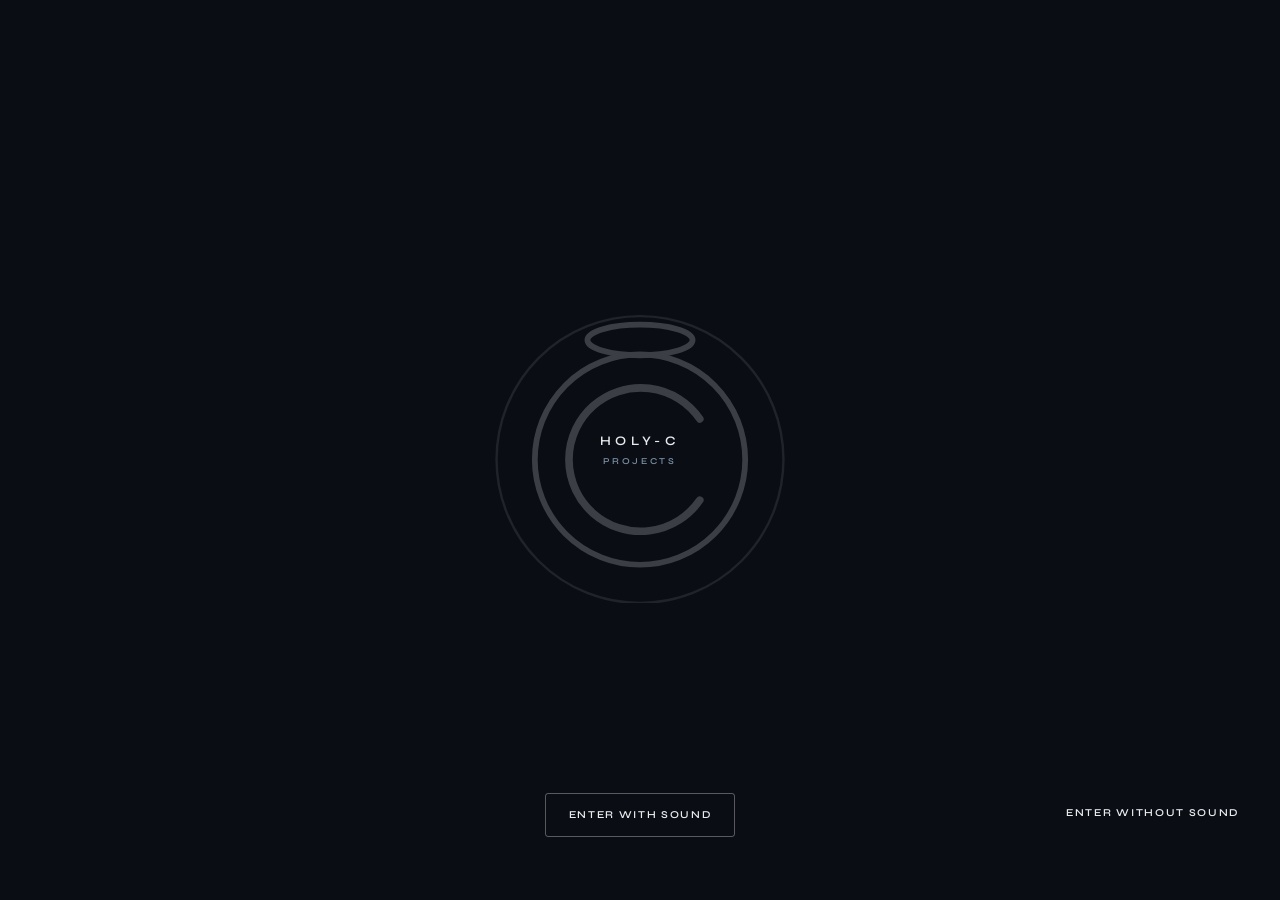
==== index.html @ 6b186187 "Data-driven map, project-name markers, Syne font, clearer zones - All content moves to data/projects" ====
<!DOCTYPE html>
<html lang="en">
<head>
  <meta charset="utf-8">
  <meta name="viewport" content="width=device-width, initial-scale=1, viewport-fit=cover">
  <title>Holy-C — Free software and fan games</title>
  <meta name="description" content="Holy-C is the home of GigaChud's projects: free desktop and mobile applications and Dofus Retro fan games, all open on GitHub. No accounts, no telemetry.">
  <meta name="theme-color" content="#10131d">
  <meta property="og:title" content="Holy-C — Free software and fan games">
  <meta property="og:description" content="Free applications and Dofus Retro fan games, presented as an explorable map. Everything is on GitHub.">
  <meta property="og:type" content="website">
  <meta property="og:url" content="https://holy-c.men/">
  <meta property="og:image" content="https://holy-c.men/assets/og.png">
  <meta name="twitter:card" content="summary_large_image">
  <link rel="icon" href="favicon.svg" type="image/svg+xml">
  <link rel="preload" href="data/projects.json" as="fetch" crossorigin>
  <link rel="preconnect" href="https://fonts.googleapis.com">
  <link rel="preconnect" href="https://fonts.gstatic.com" crossorigin>
  <link href="https://fonts.googleapis.com/css2?family=Syne:wght@400;500;600;700;800&family=Inter:wght@400;500&display=swap" rel="stylesheet">
  <link rel="stylesheet" href="css/style.css">
</head>
<body>

<svg width="0" height="0" style="position:absolute" aria-hidden="true">
  <symbol id="mark" viewBox="0 0 64 64">
    <circle cx="32" cy="34" r="22" fill="none" stroke="currentColor" stroke-width="1.2"/>
    <path d="M44.5 25.5A15 15 0 1 0 44.5 42.5" fill="none" stroke="currentColor" stroke-width="1.6" stroke-linecap="round"/>
    <ellipse cx="32" cy="9" rx="11" ry="3.2" fill="none" stroke="currentColor" stroke-width="1.2"/>
    <circle cx="32" cy="34" r="30" fill="none" stroke="currentColor" stroke-width=".5" opacity=".45"/>
  </symbol>
  <symbol id="i-arrow" viewBox="0 0 16 16"><path d="M3 8h9M8.5 4.5 12 8l-3.5 3.5" fill="none" stroke="currentColor" stroke-width="1.3" stroke-linecap="round" stroke-linejoin="round"/></symbol>
  <symbol id="i-ext" viewBox="0 0 16 16"><path d="M5 3h8v8M13 3 3 13" fill="none" stroke="currentColor" stroke-width="1.3" stroke-linecap="round" stroke-linejoin="round"/></symbol>
  <symbol id="i-close" viewBox="0 0 16 16"><path d="M3 3l10 10M13 3 3 13" fill="none" stroke="currentColor" stroke-width="1.3" stroke-linecap="round"/></symbol>
  <symbol id="i-grid" viewBox="0 0 16 16"><g fill="none" stroke="currentColor" stroke-width="1.3"><rect x="2" y="2" width="5" height="5" rx="1"/><rect x="9" y="2" width="5" height="5" rx="1"/><rect x="2" y="9" width="5" height="5" rx="1"/><rect x="9" y="9" width="5" height="5" rx="1"/></g></symbol>
  <symbol id="i-github" viewBox="0 0 16 16"><path fill="currentColor" d="M8 .2a8 8 0 0 0-2.5 15.6c.4 0 .5-.2.5-.4v-1.5c-2.2.5-2.7-1-2.7-1-.4-.9-.9-1.2-.9-1.2-.7-.5.1-.5.1-.5.8.1 1.2.8 1.2.8.7 1.3 1.9.9 2.3.7.1-.5.3-.9.5-1.1-1.8-.2-3.6-.9-3.6-4 0-.9.3-1.6.8-2.1-.1-.2-.4-1 .1-2.1 0 0 .7-.2 2.2.8a7.6 7.6 0 0 1 4 0c1.5-1 2.2-.8 2.2-.8.4 1.1.2 1.9.1 2.1.5.6.8 1.3.8 2.1 0 3.1-1.9 3.7-3.7 3.9.3.3.6.8.6 1.5v2.2c0 .2.1.5.6.4A8 8 0 0 0 8 .2z"/></symbol>
</svg>

<!-- ===== INTRO ===== -->
<div class="intro" id="intro">
  <div class="intro__mark">
    <svg class="intro__logo" aria-hidden="true"><use href="#mark"/></svg>
    <div class="intro__name"><span>HOLY-C</span><small>PROJECTS</small></div>
  </div>
  <div class="intro__actions">
    <button class="btn btn--outline" id="enterSound" type="button"><span class="btn__text"><span>Enter with sound</span><span>Enter with sound</span></span></button>
    <button class="textlink textlink--small" id="enterMute" type="button">Enter without sound</button>
  </div>
</div>

<!-- ===== WEBGL BACKGROUND ===== -->
<canvas id="gl" class="gl" aria-hidden="true"></canvas>

<!-- ===== NAV ===== -->
<header class="nav" id="nav">
  <a class="nav__brand" href="#" data-nav="map" aria-label="Holy-C, back to the map">
    <svg class="nav__logo" aria-hidden="true"><use href="#mark"/></svg>
    <span class="nav__word">HOLY<em>-C</em></span>
  </a>
  <nav class="nav__links" aria-label="Main">
    <a href="#" data-nav="map" class="is-active">Projects</a>
    <a href="#" data-nav="about">About</a>
    <a href="#" data-nav="contact">Contact</a>
  </nav>
  <button class="nav__sound" id="soundToggle" type="button" aria-pressed="false" aria-label="Toggle sound">
    <span class="nav__soundlabel">Sound</span>
    <span class="nav__soundstate"><b>off</b><i>on</i></span>
    <span class="nav__bars" aria-hidden="true"><i></i><i></i><i></i><i></i></span>
  </button>
  <button class="nav__burger" id="burger" type="button" aria-label="Menu"><span></span><span></span></button>
</header>

<!-- ===== MAP ===== -->
<main class="stage" id="stage" aria-label="Project map">
  <div class="world" id="world">
    <svg class="world__lines" id="lines" aria-hidden="true"></svg>
    <div id="regions"></div>
    <div id="markers"></div>
  </div>

  <div class="hero" id="hero">
    <p class="hero__kicker"><span>Holy-C</span><span class="hero__sep"></span><span class="hero__long" id="heroLong">Projects, open on GitHub</span><span class="hero__short" id="heroShort">Projects</span></p>
    <h1 class="hero__title">
      <span class="line"><span>Never wrote a line of code</span></span>
      <span class="line"><span>in my life, and never will.</span></span>
      <span class="line"><span><em>Divine vibetellect.</em></span></span>
    </h1>
  </div>

  <div class="beacons" id="beacons"></div>

  <button class="explore" id="exploreBtn" type="button">
    <span class="explore__icon"><svg aria-hidden="true"><use href="#i-grid"/></svg></span>
    <span class="explore__text"><small>Index</small><span>Explore the work</span></span>
    <span class="explore__count" id="exploreCount"></span>
  </button>

  <p class="hint" id="hint"><span class="hint--desktop">Drag or scroll to navigate.<br>Click a project to explore.</span><span class="hint--touch">Drag to navigate.<br>Tap a project to explore.</span></p>
</main>

<!-- ===== PROJECT PANEL ===== -->
<aside class="panel" id="panel" aria-hidden="true" role="dialog" aria-labelledby="panelTitle">
  <div class="panel__scroll">
    <header class="panel__head">
      <span class="tag" id="panelTag"></span>
      <button class="iconbtn" id="panelClose" type="button" aria-label="Close"><svg aria-hidden="true"><use href="#i-close"/></svg></button>
    </header>
    <div class="panel__ident">
      <img class="panel__logo" id="panelLogo" alt="" width="56" height="56">
      <div>
        <h2 class="panel__title" id="panelTitle"></h2>
        <p class="panel__meta" id="panelMeta"></p>
      </div>
    </div>
    <p class="panel__tagline" id="panelTagline"></p>
    <figure class="panel__shot" id="panelShot"></figure>
    <p class="panel__desc" id="panelDesc"></p>
    <ul class="facts" id="panelFacts"></ul>
    <div class="panel__actions" id="panelActions"></div>
    <footer class="panel__nav">
      <button class="textlink textlink--small" id="panelPrev" type="button">← Previous</button>
      <span class="panel__count" id="panelCount"></span>
      <button class="textlink textlink--small" id="panelNext" type="button">Next →</button>
    </footer>
  </div>
</aside>

<!-- ===== INDEX SHEET ===== -->
<section class="sheet" id="sheetIndex" aria-hidden="true">
  <div class="sheet__inner">
    <header class="sheet__head">
      <p class="sheet__kicker">Index — <span id="indexCount"></span> projects</p>
      <button class="iconbtn" data-close type="button" aria-label="Close"><svg aria-hidden="true"><use href="#i-close"/></svg></button>
    </header>
    <div class="index" id="indexList"></div>
  </div>
</section>

<!-- ===== ABOUT SHEET ===== -->
<section class="sheet" id="sheetAbout" aria-hidden="true">
  <div class="sheet__inner sheet__inner--narrow">
    <header class="sheet__head">
      <p class="sheet__kicker">About</p>
      <button class="iconbtn" data-close type="button" aria-label="Close"><svg aria-hidden="true"><use href="#i-close"/></svg></button>
    </header>
    <div class="about">
      <img class="about__avatar" src="assets/projects/avatar.jpg" alt="GigaChud's avatar" width="96" height="96">
      <h2 class="about__title">Holy-C is where GigaChud's projects live.</h2>
      <p id="aboutIntro"></p>
      <p>The common thread: tools that do one thing properly, explain what they are about to do, and never touch your files behind your back. The games are made for people who miss the old World of Twelve.</p>
      <blockquote>“Never wrote a line of code in my life and never will. Divine vibetellect.”<cite>— GigaChud, GitHub bio</cite></blockquote>
      <dl class="about__facts" id="aboutFacts"></dl>
      <p class="about__legal">Retro Defenders and Retro Survivors are non-commercial fan projects, not affiliated with or endorsed by Ankama. Dofus and Dofus Retro are trademarks of Ankama.</p>
    </div>
  </div>
</section>

<!-- ===== CONTACT SHEET ===== -->
<section class="sheet" id="sheetContact" aria-hidden="true">
  <div class="sheet__inner sheet__inner--narrow">
    <header class="sheet__head">
      <p class="sheet__kicker">Contact</p>
      <button class="iconbtn" data-close type="button" aria-label="Close"><svg aria-hidden="true"><use href="#i-close"/></svg></button>
    </header>
    <div class="contact">
      <h2 class="about__title">Found a bug, have an idea, want to translate?</h2>
      <p>The quickest way is an issue on the project's repository. For the games, the Discord is where players and testers hang out.</p>
      <ul class="contact__links" id="contactLinks">
        <li><a class="biglink" href="https://github.com/BigFatDeuce" target="_blank" rel="noopener"><span>GitHub</span><small>github.com/BigFatDeuce</small><svg aria-hidden="true"><use href="#i-ext"/></svg></a></li>
        <li><a class="biglink" href="https://discord.gg/N8f62M2eaK" target="_blank" rel="noopener"><span>Discord</span><small>Retro games community</small><svg aria-hidden="true"><use href="#i-ext"/></svg></a></li>
      </ul>
    </div>
  </div>
</section>

<!-- ===== MOBILE MENU ===== -->
<div class="menu" id="menu" aria-hidden="true">
  <a href="#" data-nav="map">Projects</a>
  <a href="#" data-nav="about">About</a>
  <a href="#" data-nav="contact">Contact</a>
  <a href="https://github.com/BigFatDeuce" target="_blank" rel="noopener">GitHub ↗</a>
</div>

<div class="grain" aria-hidden="true"></div>
<div class="vignette" aria-hidden="true"></div>

<script src="js/world.js"></script>
<script src="js/main.js"></script>
</body>
</html>
---- css/style.css ----
/* ====================================================================
   Holy-C — explorable map portfolio
   ==================================================================== */
:root {
  --bg: #10131d;
  --bg-deep: #0b0d15;
  --ink: #e9ecee;
  --ink-dim: #b4c1cd;
  --muted: #7890a2;
  --line: rgba(233, 236, 238, 0.14);
  --line-strong: rgba(233, 236, 238, 0.34);
  --accent: #9fc3e6;
  --display: "Syne", "Segoe UI", system-ui, sans-serif;
  --sans: "Inter", system-ui, -apple-system, "Segoe UI", sans-serif;
  --expo: cubic-bezier(0.16, 1, 0.3, 1);
  --gutter: clamp(16px, 3.2vw, 44px);
  --nav-h: 84px;
  --panel-w: min(520px, 100vw);
}

*, *::before, *::after { box-sizing: border-box; }
html, body { height: 100%; }
body {
  margin: 0;
  background: var(--bg);
  color: var(--ink);
  font-family: var(--sans);
  font-size: 15px;
  line-height: 1.55;
  -webkit-font-smoothing: antialiased;
  overflow: hidden;
  overscroll-behavior: none;
}
body.no-gl { background: radial-gradient(ellipse at 50% 45%, #1b3556 0%, #10131d 60%, #0b0d15 100%); }
a { color: inherit; }
button { font: inherit; color: inherit; background: none; border: 0; padding: 0; cursor: pointer; }
img { display: block; max-width: 100%; }
svg { display: block; }
[hidden] { display: none !important; }
::selection { background: rgba(233, 236, 238, 0.2); }

/* Small uppercase labels: all in the display face */
.tag, .textlink--small, .nav__links a, .nav__sound, .nav__word, .hero__kicker, .hint, .sheet__kicker,
.panel__meta, .facts li, .index__group h3, .index__item small, .index__item span, .btn,
.region small, .bridge-sign small, .beacon small, .explore small, .about__facts dt, .biglink small,
.about blockquote cite, .intro__name {
  font-family: var(--display);
  font-size: 10.5px;
  font-weight: 600;
  letter-spacing: 0.16em;
  text-transform: uppercase;
}

/* ---------- Canvas + overlays ---------- */
.gl { position: fixed; inset: 0; width: 100%; height: 100%; z-index: 0; }
.grain {
  position: fixed; inset: -50%; z-index: 60; pointer-events: none;
  background-image: var(--grain-img);
  background-size: 256px 256px;
  opacity: 0.11;
  mix-blend-mode: overlay;
  animation: grain 0.6s steps(3) infinite;
}
@keyframes grain {
  0% { transform: translate(0, 0); }
  33% { transform: translate(-6%, 4%); }
  66% { transform: translate(5%, -7%); }
  100% { transform: translate(-2%, 2%); }
}
.vignette {
  position: fixed; inset: 0; z-index: 59; pointer-events: none;
  background: radial-gradient(ellipse at center, transparent 45%, rgba(8, 10, 16, 0.55) 100%);
}

/* ---------- Intro ---------- */
.intro {
  position: fixed; inset: 0; z-index: 100;
  background: var(--bg-deep);
  display: grid; place-items: center;
  transition: opacity 1.2s ease, visibility 1.2s;
}
.intro.is-leaving { opacity: 0; visibility: hidden; }
.intro__mark { position: relative; display: grid; place-items: center; }
.intro__logo {
  width: clamp(220px, 34vmin, 360px); height: auto; aspect-ratio: 1;
  color: var(--ink); opacity: 0.22;
  animation: breathe 6s ease-in-out infinite;
}
@keyframes breathe { 0%, 100% { opacity: 0.16; transform: scale(0.98); } 50% { opacity: 0.3; transform: scale(1); } }
.intro__name { position: absolute; display: grid; place-items: center; gap: 4px; font-size: 13px; letter-spacing: 0.34em; }
.intro__name small { font-size: 9px; letter-spacing: 0.3em; color: var(--muted); }
.intro__actions {
  position: absolute; left: 0; right: 0; bottom: clamp(32px, 7vh, 72px);
  display: flex; flex-direction: column; align-items: center; gap: 18px;
  padding: 0 var(--gutter);
}
.intro__actions .textlink--small { position: absolute; right: var(--gutter); bottom: 12px; }
@media (max-width: 640px) { .intro__actions .textlink--small { position: static; } }

/* ---------- Buttons ---------- */
.btn {
  position: relative; display: inline-flex; align-items: center; gap: 12px;
  height: 44px; padding: 0 24px;
  color: var(--ink); white-space: nowrap; text-decoration: none;
  border-radius: 3px; isolation: isolate;
}
.btn--outline::before {
  content: ""; position: absolute; inset: 0; border-radius: 3px;
  border: 1px solid var(--line-strong);
  transition: border-color 0.4s ease;
}
.btn--outline::after {
  content: ""; position: absolute; inset: 0; border-radius: 3px; z-index: -1;
  background: var(--ink);
  clip-path: inset(0 100% 0 0);
  transition: clip-path 0.8s var(--expo);
}
.btn--outline:hover::after { clip-path: inset(0 0 0 0); }
.btn--outline:hover, .btn--outline:hover .btn__icon { color: var(--bg-deep); }
.btn__text { position: relative; display: inline-block; overflow: hidden; height: 1.2em; line-height: 1.2; }
.btn__text span { display: block; transition: transform 0.8s var(--expo), opacity 0.8s var(--expo); }
.btn__text span:last-child { position: absolute; left: 0; top: 0; transform: translateY(120%); opacity: 0; }
.btn:hover .btn__text span:first-child { transform: translateY(-120%); opacity: 0; }
.btn:hover .btn__text span:last-child { transform: translateY(0); opacity: 1; }
.btn svg { width: 12px; height: 12px; }
.btn__icon { width: 14px !important; height: 14px !important; color: var(--muted); margin-left: -4px; transition: color 0.3s; }

.textlink { position: relative; display: inline-block; padding-bottom: 5px; color: var(--ink); }
.textlink--small { padding-bottom: 4px; }
.textlink::after {
  content: ""; position: absolute; left: 0; bottom: 0; height: 1px; width: 100%;
  background: currentColor; transform: scaleX(0); transform-origin: right;
  transition: transform 0.6s var(--expo);
}
.textlink:hover::after { transform: scaleX(1); transform-origin: left; }

.iconbtn {
  width: 40px; height: 40px; border-radius: 50%; display: grid; place-items: center;
  border: 1px solid var(--line); color: var(--ink-dim);
  transition: border-color 0.3s, color 0.3s, transform 0.6s var(--expo);
}
.iconbtn svg { width: 14px; height: 14px; }
.iconbtn:hover { border-color: var(--line-strong); color: var(--ink); transform: rotate(90deg); }

/* ---------- Nav ---------- */
.nav {
  position: fixed; top: 0; left: 0; right: 0; z-index: 50;
  height: var(--nav-h); padding: 0 var(--gutter);
  display: grid; grid-template-columns: 1fr auto 1fr; align-items: center;
  opacity: 0; transform: translateY(-8px);
  transition: opacity 1s ease 0.3s, transform 1s var(--expo) 0.3s;
}
body.is-entered .nav { opacity: 1; transform: none; }
.nav__brand { display: inline-flex; align-items: center; gap: 12px; text-decoration: none; justify-self: start; }
.nav__logo { width: 30px; height: 30px; color: var(--ink); }
.nav__word { font-size: 12px; letter-spacing: 0.28em; font-weight: 700; }
.nav__word em { font-style: normal; color: var(--muted); }
.nav__links { display: flex; gap: clamp(22px, 3vw, 40px); }
.nav__links a { position: relative; text-decoration: none; color: var(--muted); transition: color 0.3s; padding: 6px 0; font-size: 11px; }
.nav__links a:hover, .nav__links a.is-active { color: var(--ink); }
.nav__links a::after {
  content: ""; position: absolute; left: 50%; bottom: -2px; width: 4px; height: 4px; border-radius: 50%;
  background: var(--ink); transform: translateX(-50%) scale(0); transition: transform 0.5s var(--expo);
}
.nav__links a.is-active::after { transform: translateX(-50%) scale(1); }
.nav__sound { justify-self: end; display: inline-flex; align-items: center; gap: 10px; color: var(--muted); }
.nav__soundstate { position: relative; display: inline-block; width: 2.4em; height: 1.2em; overflow: hidden; color: var(--ink); }
.nav__soundstate b, .nav__soundstate i { position: absolute; left: 0; top: 0; font-style: normal; font-weight: 600; transition: transform 0.6s var(--expo), opacity 0.6s; }
.nav__soundstate i { transform: translateY(120%); opacity: 0; }
.nav__sound[aria-pressed="true"] .nav__soundstate b { transform: translateY(-120%); opacity: 0; }
.nav__sound[aria-pressed="true"] .nav__soundstate i { transform: none; opacity: 1; }
.nav__bars { display: inline-flex; align-items: flex-end; gap: 2px; height: 12px; }
.nav__bars i { width: 1.5px; height: 3px; background: var(--ink); opacity: 0.5; }
.nav__sound[aria-pressed="true"] .nav__bars i { animation: bars 1.1s ease-in-out infinite; }
.nav__sound[aria-pressed="true"] .nav__bars i:nth-child(2) { animation-delay: -0.3s; }
.nav__sound[aria-pressed="true"] .nav__bars i:nth-child(3) { animation-delay: -0.6s; }
.nav__sound[aria-pressed="true"] .nav__bars i:nth-child(4) { animation-delay: -0.9s; }
@keyframes bars { 0%, 100% { height: 3px; } 50% { height: 12px; } }
.nav__burger { display: none; justify-self: end; width: 40px; height: 40px; flex-direction: column; align-items: center; justify-content: center; gap: 5px; }
.nav__burger span { width: 18px; height: 1.5px; background: var(--ink); transition: transform 0.5s var(--expo); }
body.menu-open .nav__burger span:first-child { transform: translateY(3px) rotate(45deg); }
body.menu-open .nav__burger span:last-child { transform: translateY(-3px) rotate(-45deg); }

.menu {
  position: fixed; inset: 0; z-index: 45; display: grid; align-content: center; gap: 22px; padding: var(--gutter);
  background: rgba(11, 13, 21, 0.94); backdrop-filter: blur(12px);
  opacity: 0; visibility: hidden; transition: opacity 0.6s, visibility 0.6s;
}
.menu a { font-family: var(--display); font-weight: 700; font-size: clamp(38px, 11vw, 60px); line-height: 1; text-decoration: none; letter-spacing: -0.02em; }
body.menu-open .menu { opacity: 1; visibility: visible; }

/* ---------- Stage / world ---------- */
.stage {
  position: fixed; inset: 0; z-index: 10;
  cursor: grab; touch-action: none; user-select: none; -webkit-user-select: none;
  overflow: hidden; overflow: clip;
}
.stage.is-dragging { cursor: grabbing; }
.world {
  position: absolute; left: 0; top: 0; width: 3600px; height: 2200px;
  transform-origin: 0 0; --inv: 1;
  will-change: transform;
}
.world__lines { position: absolute; inset: 0; width: 100%; height: 100%; overflow: visible; }

/* region areas */
.world__lines .area {
  fill: color-mix(in srgb, var(--accent) 5%, transparent);
  stroke: var(--accent); stroke-opacity: 0.32; stroke-width: 1.2; stroke-dasharray: 3 9;
  opacity: 0; transition: opacity 2s ease 0.6s;
}
body.is-entered .world__lines .area { opacity: 1; }

/* links inside a region */
.world__lines .link {
  fill: none; stroke: var(--accent); stroke-opacity: 0.38; stroke-width: 1.3; stroke-dasharray: 3 7;
  stroke-dashoffset: 1600; transition: stroke-dashoffset 3s ease 0.6s, stroke-opacity 0.4s;
}
body.is-entered .world__lines .link { stroke-dashoffset: 0; }
.world__lines .link.is-lit { stroke-opacity: 0.9; stroke-dasharray: none; stroke-width: 1.6; }

/* bridge between regions */
.world__lines .bridge {
  fill: none; stroke-width: 2.6; stroke-linecap: round; stroke-dasharray: 10 14;
  opacity: 0; transition: opacity 1.6s ease 1.2s;
  animation: flow 1.6s linear infinite;
}
.world__lines .bridge__glow { fill: none; stroke-width: 14; stroke-linecap: round; opacity: 0; filter: blur(8px); transition: opacity 1.6s ease 1.2s; }
body.is-entered .world__lines .bridge { opacity: 0.95; }
body.is-entered .world__lines .bridge__glow { opacity: 0.28; }
@keyframes flow { to { stroke-dashoffset: -48; } }

.bridge-sign {
  position: absolute; transform: translate(-50%, -50%) scale(var(--inv));
  display: grid; justify-items: center; gap: 6px;
  padding: 14px 22px 13px; border-radius: 999px;
  background: rgba(12, 15, 24, 0.78); backdrop-filter: blur(8px); -webkit-backdrop-filter: blur(8px);
  border: 1px solid color-mix(in srgb, var(--accent) 65%, transparent);
  box-shadow: 0 0 0 6px color-mix(in srgb, var(--accent) 10%, transparent), 0 0 40px color-mix(in srgb, var(--accent) 28%, transparent);
  color: var(--ink); white-space: nowrap;
  opacity: 0; transition: opacity 1s ease 1.6s, border-color 0.5s, box-shadow 0.5s, transform 0.6s var(--expo);
}
body.is-entered .bridge-sign { opacity: 1; }
.bridge-sign small { color: var(--accent); font-size: 9.5px; }
.bridge-sign span { font-family: var(--display); font-weight: 700; font-size: 22px; letter-spacing: -0.01em; line-height: 1; }
.bridge-sign b { display: inline-block; color: var(--accent); transition: transform 0.6s var(--expo); }
.bridge-sign:hover { transform: translate(-50%, -50%) scale(calc(var(--inv) * 1.06)); }
.bridge-sign:hover b { transform: translateX(5px); }
.bridge-sign.is-back:hover b { transform: translateX(-5px); }

/* region titles */
.region {
  position: absolute; transform: translate(0, -100%); transform-origin: 0 100%;
  display: grid; justify-items: start; gap: 12px;
  opacity: 0; transition: opacity 1.6s ease 0.8s;
}
body.is-entered .region { opacity: 1; }
body.hero-over .region { opacity: 0; transition-delay: 0s; }
.region small { color: var(--accent); }
.region span {
  font-family: var(--display); font-weight: 800; font-size: 118px; line-height: 0.86; letter-spacing: -0.03em;
  color: color-mix(in srgb, var(--accent) 7%, transparent);
  -webkit-text-stroke: 1.2px color-mix(in srgb, var(--accent) 55%, transparent);
  transition: color 0.6s ease, -webkit-text-stroke-color 0.6s ease;
}
.region:hover span { color: color-mix(in srgb, var(--accent) 20%, transparent); -webkit-text-stroke-color: var(--accent); }

/* markers: just a dot and the project name */
.marker {
  position: absolute; left: 0; top: 0;
  transform: translate(-7px, -50%) scale(var(--inv)); transform-origin: 7px 50%;
  display: flex; align-items: center; gap: 14px;
  padding: 10px 12px 10px 0;
  color: var(--ink); text-align: left;
  opacity: 0; transition: opacity 0.9s ease;
}
body.is-entered .marker { opacity: 1; }
.marker__dot {
  position: relative; flex: none; width: 14px; height: 14px; border-radius: 50%;
  background: var(--accent); box-shadow: 0 0 18px color-mix(in srgb, var(--accent) 70%, transparent);
  color: var(--accent);
  transition: transform 0.6s var(--expo);
}
.marker__dot::before, .marker__dot::after {
  content: ""; position: absolute; inset: -14px; border-radius: 50%;
  border: 1px solid currentColor; opacity: 0;
  animation: ring 3.4s ease-out infinite;
}
.marker__dot::after { animation-delay: -1.7s; }
@keyframes ring { 0% { transform: scale(0.25); opacity: 0.6; } 100% { transform: scale(1.2); opacity: 0; } }
.marker__name {
  display: inline-block;
  font-family: var(--display); font-weight: 700; font-size: 21px; line-height: 1; letter-spacing: -0.01em; white-space: nowrap;
  color: var(--ink-dim);
  transform-origin: 0 50%;
  transition: transform 0.9s var(--expo), color 0.4s ease, opacity 0.5s ease, text-shadow 0.5s ease;
}
.marker:hover .marker__name, .marker:focus-visible .marker__name { color: var(--ink); transform: scale(1.08); }
.marker:hover .marker__dot { transform: scale(1.25); }
.marker.is-active .marker__name { color: var(--ink); transform: scale(1.75); text-shadow: 0 0 30px color-mix(in srgb, var(--accent) 45%, transparent); }
.marker.is-active .marker__dot { transform: scale(1.4); }
.marker.is-active .marker__dot::before, .marker.is-active .marker__dot::after { animation-duration: 1.6s; }
.world.has-active .marker:not(.is-active) .marker__name { opacity: 0.4; }
.marker:focus-visible { outline: none; }
.marker--about { --accent: #e9ecee; }
.marker--about .marker__dot { background: transparent; border: 1.5px solid var(--ink); box-shadow: none; }
.marker--about .marker__name { font-size: 17px; color: var(--muted); }

/* Hero */
.hero {
  position: absolute; left: var(--gutter); top: calc(var(--nav-h) + 6vh);
  max-width: 720px; pointer-events: none;
  transition: opacity 0.8s ease;
}
.hero.is-faded { opacity: 0; }
.hero__kicker { display: flex; align-items: center; gap: 14px; margin: 0 0 24px; color: var(--muted); opacity: 0; transition: opacity 1s ease 0.6s; }
.hero__kicker span { white-space: nowrap; }
.hero__sep { width: 28px; height: 1px; background: var(--line-strong); }
.hero__short { display: none; }
body.is-entered .hero__kicker { opacity: 1; }
.hero__title {
  margin: 0; font-family: var(--display); font-weight: 700;
  font-size: clamp(26px, 2.9vw, 48px); line-height: 1.05; letter-spacing: -0.03em;
}
.hero__title em { font-style: normal; color: transparent; -webkit-text-stroke: 1.2px var(--ink-dim); }
.hero__title .line { display: block; white-space: nowrap; overflow: hidden; padding-bottom: 0.08em; margin-bottom: -0.08em; }
.hero__title .line > span { display: block; transform: translateY(110%); transition: transform 1.4s var(--expo); }
body.is-entered .hero__title .line:nth-child(1) > span { transform: none; transition-delay: 0.5s; }
body.is-entered .hero__title .line:nth-child(2) > span { transform: none; transition-delay: 0.62s; }
body.is-entered .hero__title .line:nth-child(3) > span { transform: none; transition-delay: 0.74s; }

/* Explore button */
.explore {
  position: absolute; left: var(--gutter); bottom: clamp(20px, 4vh, 40px);
  display: flex; align-items: center; gap: 16px;
  min-height: 68px; padding: 10px 14px 10px 10px; border-radius: 6px;
  background: rgba(233, 236, 238, 0.08);
  backdrop-filter: blur(14px); -webkit-backdrop-filter: blur(14px);
  border: 1px solid var(--line-strong);
  color: var(--ink); text-align: left;
  opacity: 0; transform: translateY(10px);
  transition: opacity 1s ease 1.1s, transform 1s var(--expo) 1.1s, background-color 0.5s, border-color 0.5s, color 0.5s;
}
body.is-entered .explore { opacity: 1; transform: none; }
.explore__icon {
  display: grid; place-items: center; width: 48px; height: 48px; border-radius: 4px;
  background: var(--ink); color: var(--bg-deep);
  transition: transform 0.7s var(--expo);
}
.explore__icon svg { width: 18px; height: 18px; }
.explore__text { display: grid; gap: 4px; }
.explore__text small { color: var(--muted); font-size: 9.5px; transition: color 0.5s; }
.explore__text span { font-family: var(--display); font-weight: 700; font-size: 20px; line-height: 1; letter-spacing: -0.01em; }
.explore__count {
  margin-left: 10px; padding: 6px 9px; border-radius: 999px; border: 1px solid var(--line-strong);
  font-family: var(--display); font-weight: 700; font-size: 12px; letter-spacing: 0.06em;
}
.explore:hover { background: var(--ink); color: var(--bg-deep); border-color: var(--ink); }
.explore:hover .explore__icon { background: var(--bg-deep); color: var(--ink); transform: rotate(90deg); }
.explore:hover .explore__text small { color: rgba(11, 13, 21, 0.6); }
.explore:hover .explore__count { border-color: rgba(11, 13, 21, 0.3); }

.hint {
  position: absolute; right: var(--gutter); bottom: clamp(20px, 4vh, 40px); margin: 0;
  text-align: right; color: var(--muted); line-height: 1.8; font-size: 9.5px;
  opacity: 0; transition: opacity 1s ease 1.3s;
}
body.is-entered .hint { opacity: 0.9; }
.hint--touch { display: none; }
@media (hover: none) and (pointer: coarse) { .hint--desktop { display: none; } .hint--touch { display: inline; } }

/* Edge beacons pointing to off-screen zones */
.beacons { position: absolute; inset: 0; pointer-events: none; }
.beacon {
  position: absolute; top: 50%;
  display: flex; align-items: center; gap: 12px;
  padding: 12px 18px; border-radius: 999px;
  background: rgba(12, 15, 24, 0.72); backdrop-filter: blur(8px); -webkit-backdrop-filter: blur(8px);
  border: 1px solid color-mix(in srgb, var(--accent) 60%, transparent);
  box-shadow: 0 0 36px color-mix(in srgb, var(--accent) 25%, transparent);
  color: var(--ink); pointer-events: none; opacity: 0;
  transition: opacity 0.5s ease, transform 0.6s var(--expo);
}
.beacon span { display: grid; gap: 3px; font-family: var(--display); font-weight: 700; font-size: 17px; line-height: 1; }
.beacon small { color: var(--accent); font-size: 9px; }
.beacon__arrow { width: 10px; height: 10px; border-top: 2px solid var(--accent); border-right: 2px solid var(--accent); }
.beacon.is-right { right: var(--gutter); top: auto; bottom: calc(clamp(20px, 4vh, 40px) + 64px); flex-direction: row-reverse; text-align: right; }
.beacon.is-right .beacon__arrow { transform: rotate(45deg); animation: nudge-r 1.6s ease-in-out infinite; }
.beacon.is-left { left: var(--gutter); top: auto; bottom: calc(clamp(20px, 4vh, 40px) + 88px); }
.beacon.is-left .beacon__arrow { transform: rotate(-135deg); animation: nudge-l 1.6s ease-in-out infinite; }
.beacon.is-visible { opacity: 1; pointer-events: auto; }
.beacon:hover { background: rgba(20, 24, 36, 0.9); }
@keyframes nudge-r { 50% { transform: translateX(4px) rotate(45deg); } }
@keyframes nudge-l { 50% { transform: translateX(-4px) rotate(-135deg); } }

/* ---------- Project panel ---------- */
.panel {
  position: fixed; top: 0; right: 0; bottom: 0; z-index: 52; width: var(--panel-w);
  background: rgba(13, 16, 25, 0.88); backdrop-filter: blur(18px) saturate(1.1); -webkit-backdrop-filter: blur(18px) saturate(1.1);
  border-left: 1px solid var(--line);
  transform: translateX(100%); visibility: hidden;
  transition: transform 0.9s var(--expo), visibility 0.9s;
}
.panel.is-open { transform: none; visibility: visible; }
.panel__scroll { height: 100%; overflow-y: auto; overscroll-behavior: contain; padding: 28px clamp(22px, 4vw, 44px) 40px; scrollbar-width: thin; scrollbar-color: var(--line-strong) transparent; }
.panel__head { display: flex; justify-content: space-between; align-items: center; margin-bottom: 36px; }
.tag { display: inline-flex; align-items: center; gap: 8px; color: var(--accent); }
.tag::before { content: ""; width: 7px; height: 7px; border-radius: 50%; background: var(--accent); box-shadow: 0 0 10px var(--accent); }
.panel__ident { display: flex; gap: 16px; align-items: center; margin-bottom: 18px; }
.panel__logo { width: 56px; height: 56px; object-fit: contain; border-radius: 12px; background: rgba(233, 236, 238, 0.05); padding: 6px; }
.panel__logo.is-wide { width: 120px; height: 72px; border-radius: 8px; padding: 8px; }
.panel__title { margin: 0 0 6px; font-family: var(--display); font-weight: 700; font-size: clamp(28px, 3.4vw, 38px); line-height: 1; letter-spacing: -0.025em; }
.panel__meta { margin: 0; color: var(--muted); font-size: 9.5px; }
.panel__tagline { margin: 0 0 26px; font-family: var(--display); font-weight: 500; font-size: 19px; line-height: 1.3; color: var(--ink-dim); }
.panel__shot { margin: 0 0 24px; border-radius: 6px; overflow: hidden; border: 1px solid var(--line); background: var(--bg-deep); }
.panel__shot img { width: 100%; height: auto; }
.panel__shot.is-portrait { display: grid; grid-template-columns: 1fr 1fr; gap: 1px; background: var(--line); }
.panel__shot.is-portrait img { aspect-ratio: 9 / 20; object-fit: cover; }
.panel__desc { margin: 0 0 22px; font-size: 15px; line-height: 1.65; color: var(--ink-dim); }
.facts { list-style: none; margin: 0 0 28px; padding: 0; display: grid; grid-template-columns: 1fr 1fr; border-top: 1px solid var(--line); }
.facts li { padding: 12px 0; border-bottom: 1px solid var(--line); color: var(--ink-dim); font-size: 9.5px; letter-spacing: 0.12em; }
.facts li:nth-child(odd) { padding-right: 12px; }
.facts li:nth-child(even) { padding-left: 12px; border-left: 1px solid var(--line); }
.panel__actions { display: flex; flex-wrap: wrap; gap: 10px; margin-bottom: 40px; }
.panel__actions .btn--primary { background: var(--ink); color: var(--bg-deep); }
.panel__actions .btn--primary::before { border-color: var(--ink); }
.panel__actions .btn--primary::after { background: var(--accent); }
.panel__nav { display: flex; justify-content: space-between; align-items: center; border-top: 1px solid var(--line); padding-top: 18px; }
.panel__count { font-family: var(--display); font-weight: 600; font-size: 13px; color: var(--muted); }

/* ---------- Sheets (index / about / contact) ---------- */
.sheet {
  position: fixed; inset: 0; z-index: 48;
  background: rgba(10, 12, 20, 0.9); backdrop-filter: blur(16px); -webkit-backdrop-filter: blur(16px);
  opacity: 0; visibility: hidden; transition: opacity 0.7s ease, visibility 0.7s;
  overflow-y: auto; overscroll-behavior: contain;
}
.sheet.is-open { opacity: 1; visibility: visible; }
.sheet__inner { max-width: 1180px; margin: 0 auto; padding: calc(var(--nav-h) + 10px) var(--gutter) 80px; }
.sheet__inner--narrow { max-width: 760px; }
.sheet__head { display: flex; justify-content: space-between; align-items: center; margin-bottom: 40px; }
.sheet__kicker { margin: 0; color: var(--muted); }
.sheet .reveal { opacity: 0; transform: translateY(18px); transition: opacity 0.9s ease, transform 1.1s var(--expo); }
.sheet.is-open .reveal { opacity: 1; transform: none; }

.index { display: grid; grid-template-columns: 1fr 1fr; gap: 48px clamp(24px, 5vw, 80px); }
.index__group h3 { margin: 0 0 14px; color: var(--accent); display: flex; align-items: center; gap: 12px; }
.index__group h3::after { content: ""; flex: 1; height: 1px; background: color-mix(in srgb, var(--accent) 30%, transparent); }
.index__item {
  display: grid; grid-template-columns: 2.2em 1fr auto 14px; align-items: baseline; gap: 16px;
  width: 100%; text-align: left; padding: 16px 0; border-bottom: 1px solid var(--line);
  transition: padding-left 0.6s var(--expo);
}
.index__item:hover { padding-left: 10px; }
.index__item small { color: var(--muted); }
.index__item strong { font-family: var(--display); font-weight: 700; font-size: clamp(22px, 2.6vw, 34px); line-height: 1.05; letter-spacing: -0.02em; }
.index__item span { color: var(--muted); text-align: right; font-size: 9.5px; }
.index__item .arrow { width: 14px; height: 14px; opacity: 0; transform: translateX(-8px); transition: opacity 0.4s, transform 0.6s var(--expo); color: var(--accent); justify-self: end; }
.index__item:hover .arrow { opacity: 1; transform: none; }
.index__item:hover strong { color: var(--accent); }

.about__avatar { width: 72px; height: 72px; border-radius: 50%; filter: grayscale(0.4); border: 1px solid var(--line); margin-bottom: 28px; }
.about__title { margin: 0 0 26px; font-family: var(--display); font-weight: 700; font-size: clamp(30px, 4.4vw, 52px); line-height: 1.04; letter-spacing: -0.03em; }
.about p, .contact p { color: var(--ink-dim); font-size: 16px; line-height: 1.7; margin: 0 0 18px; max-width: 60ch; }
.about blockquote { margin: 34px 0; padding-left: 22px; border-left: 1px solid var(--line-strong); font-family: var(--display); font-weight: 600; font-size: 22px; line-height: 1.3; color: var(--ink); }
.about blockquote cite { display: block; margin-top: 10px; font-style: normal; color: var(--muted); }
.about__facts { display: grid; grid-template-columns: 1fr 1fr; margin: 0 0 30px; border-top: 1px solid var(--line); }
.about__facts div { padding: 14px 0; border-bottom: 1px solid var(--line); }
.about__facts div:nth-child(odd) { padding-right: 18px; }
.about__facts div:nth-child(even) { padding-left: 18px; border-left: 1px solid var(--line); }
.about__facts dt { color: var(--muted); margin-bottom: 6px; }
.about__facts dd { margin: 0; font-family: var(--display); font-weight: 600; font-size: 16px; line-height: 1.35; }
.about__legal { font-size: 12px !important; color: var(--muted) !important; }

.contact__links { list-style: none; margin: 30px 0 0; padding: 0; border-top: 1px solid var(--line); }
.biglink {
  display: grid; grid-template-columns: 1fr auto auto; align-items: baseline; gap: 16px;
  padding: 20px 0; border-bottom: 1px solid var(--line); text-decoration: none;
  transition: padding-left 0.6s var(--expo);
}
.biglink:hover { padding-left: 10px; }
.biglink span { font-family: var(--display); font-weight: 700; font-size: clamp(22px, 3vw, 34px); line-height: 1; letter-spacing: -0.02em; }
.biglink small { color: var(--muted); }
.biglink svg { width: 14px; height: 14px; color: var(--muted); align-self: center; }

/* ---------- Responsive ---------- */
@media (max-width: 860px) {
  :root { --nav-h: 68px; }
  .nav { grid-template-columns: 1fr auto auto; gap: 18px; }
  .nav__links { display: none; }
  .nav__burger { display: flex; }
  .nav__soundlabel { display: none; }
  .hero { max-width: 88vw; top: calc(var(--nav-h) + 3vh); }
  .hero__long { display: none; }
  .hero__short { display: inline; }
  .hero__title .line { white-space: normal; }
  .index { grid-template-columns: 1fr; gap: 36px; }
  .panel { width: 100vw; border-left: 0; }
  .explore { left: var(--gutter); right: var(--gutter); bottom: calc(18px + env(safe-area-inset-bottom)); }
  .explore__count { margin-left: auto; }
  .hint { display: none; }
  .beacon { top: auto; bottom: calc(110px + env(safe-area-inset-bottom)); padding: 10px 14px; }
  .beacon span { font-size: 15px; }
  .beacon.is-right, .beacon.is-left { bottom: calc(110px + env(safe-area-inset-bottom)); }
  .facts { grid-template-columns: 1fr; }
  .facts li:nth-child(even) { padding-left: 0; border-left: 0; }
  .about__facts { grid-template-columns: 1fr; }
  .about__facts div:nth-child(even) { padding-left: 0; border-left: 0; }
  .about__facts div:nth-child(odd) { padding-right: 0; }
}

@media (prefers-reduced-motion: reduce) {
  *, *::before, *::after { animation-duration: 0.01ms !important; animation-iteration-count: 1 !important; transition-duration: 0.2s !important; }
  .grain { animation: none; }
}
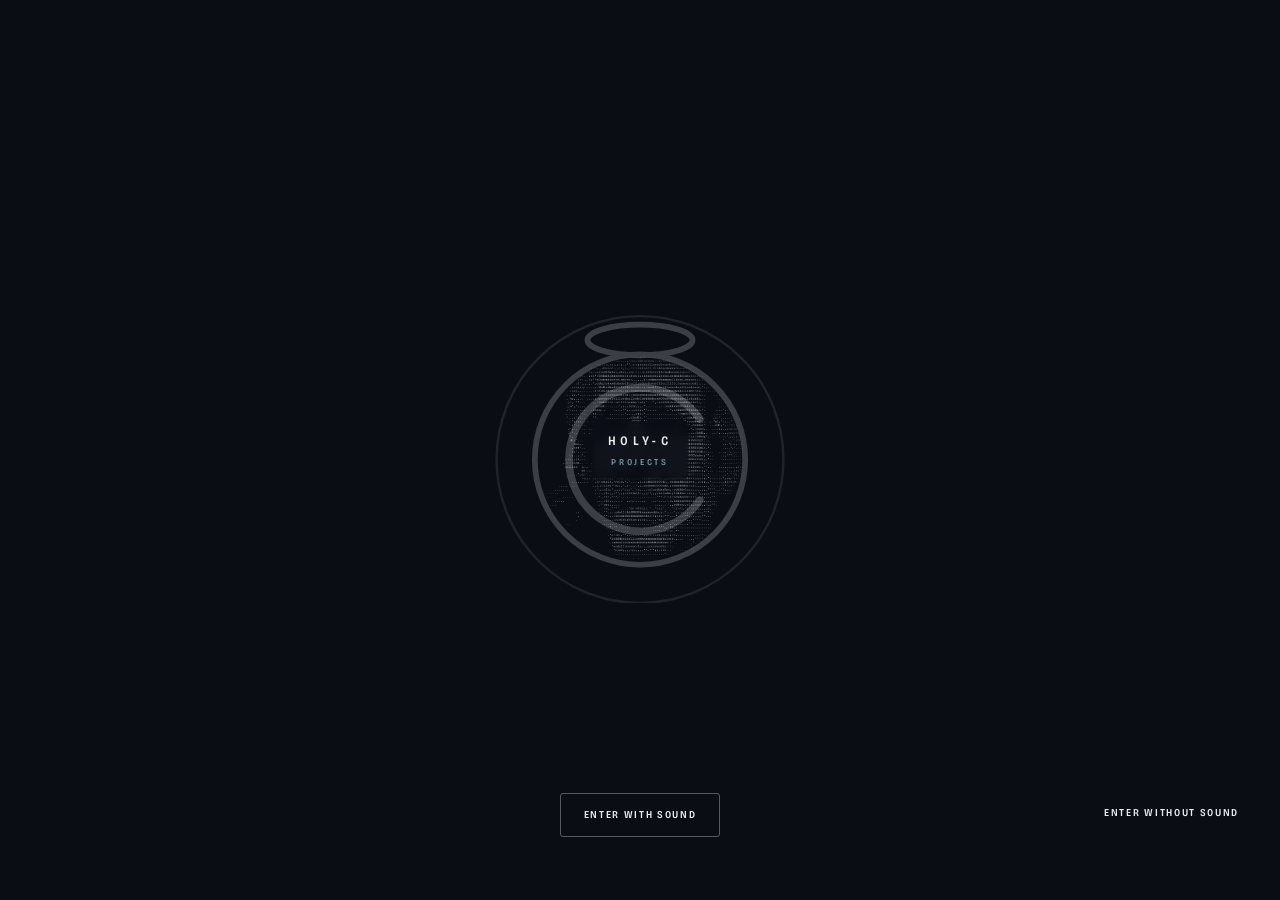
==== commit 8e8066bc: "Narrower Bricolage font, ASCII portrait in the intro, tighter map, Explore fix - Display font is now" ====
--- a/index.html
+++ b/index.html
@@ -16,8 +16,8 @@
   <link rel="preload" href="data/projects.json" as="fetch" crossorigin>
   <link rel="preconnect" href="https://fonts.googleapis.com">
   <link rel="preconnect" href="https://fonts.gstatic.com" crossorigin>
-  <link href="https://fonts.googleapis.com/css2?family=Syne:wght@400;500;600;700;800&family=Inter:wght@400;500&display=swap" rel="stylesheet">
-  <link rel="stylesheet" href="css/style.css">
+  <link href="https://fonts.googleapis.com/css2?family=Bricolage+Grotesque:opsz,wdth,wght@12..96,75..100,200..800&family=Inter:wght@400;500&display=swap" rel="stylesheet">
+  <link rel="stylesheet" href="css/style.css?v=3">
 </head>
 <body>
 
@@ -38,6 +38,7 @@
 <!-- ===== INTRO ===== -->
 <div class="intro" id="intro">
   <div class="intro__mark">
+    <img class="intro__portrait" src="assets/intro/portrait.webp" alt="" width="720" height="720" decoding="async">
     <svg class="intro__logo" aria-hidden="true"><use href="#mark"/></svg>
     <div class="intro__name"><span>HOLY-C</span><small>PROJECTS</small></div>
   </div>
@@ -183,7 +184,7 @@
 <div class="grain" aria-hidden="true"></div>
 <div class="vignette" aria-hidden="true"></div>
 
-<script src="js/world.js"></script>
-<script src="js/main.js"></script>
+<script src="js/world.js?v=3"></script>
+<script src="js/main.js?v=3"></script>
 </body>
 </html>
--- a/css/style.css
+++ b/css/style.css
@@ -10,7 +10,7 @@
   --line: rgba(233, 236, 238, 0.14);
   --line-strong: rgba(233, 236, 238, 0.34);
   --accent: #9fc3e6;
-  --display: "Syne", "Segoe UI", system-ui, sans-serif;
+  --display: "Bricolage Grotesque", "Segoe UI", system-ui, sans-serif;
   --sans: "Inter", system-ui, -apple-system, "Segoe UI", sans-serif;
   --expo: cubic-bezier(0.16, 1, 0.3, 1);
   --gutter: clamp(16px, 3.2vw, 44px);
@@ -20,6 +20,7 @@
 
 *, *::before, *::after { box-sizing: border-box; }
 html, body { height: 100%; }
+html { font-stretch: 84%; }
 body {
   margin: 0;
   background: var(--bg);
@@ -81,13 +82,24 @@
 }
 .intro.is-leaving { opacity: 0; visibility: hidden; }
 .intro__mark { position: relative; display: grid; place-items: center; }
+/* portrait sits inside the logo's main circle (r=22 of the 64-unit viewBox, centred at 32,34) */
+.intro__portrait {
+  position: absolute; left: 15.625%; top: 18.75%; width: 68.75%; height: 68.75%;
+  border-radius: 50%; object-fit: cover; pointer-events: none;
+  opacity: 0.85; animation: portrait-in 2.4s ease 0.3s backwards;
+}
+@keyframes portrait-in { from { opacity: 0; } }
 .intro__logo {
   width: clamp(220px, 34vmin, 360px); height: auto; aspect-ratio: 1;
   color: var(--ink); opacity: 0.22;
   animation: breathe 6s ease-in-out infinite;
 }
 @keyframes breathe { 0%, 100% { opacity: 0.16; transform: scale(0.98); } 50% { opacity: 0.3; transform: scale(1); } }
-.intro__name { position: absolute; display: grid; place-items: center; gap: 4px; font-size: 13px; letter-spacing: 0.34em; }
+.intro__name {
+  position: absolute; display: grid; place-items: center; gap: 4px; font-size: 13px; letter-spacing: 0.34em;
+  padding: 10px 16px 9px; border-radius: 4px;
+  background: rgba(11, 13, 21, 0.72); backdrop-filter: blur(3px); -webkit-backdrop-filter: blur(3px);
+}
 .intro__name small { font-size: 9px; letter-spacing: 0.3em; color: var(--muted); }
 .intro__actions {
   position: absolute; left: 0; right: 0; bottom: clamp(32px, 7vh, 72px);
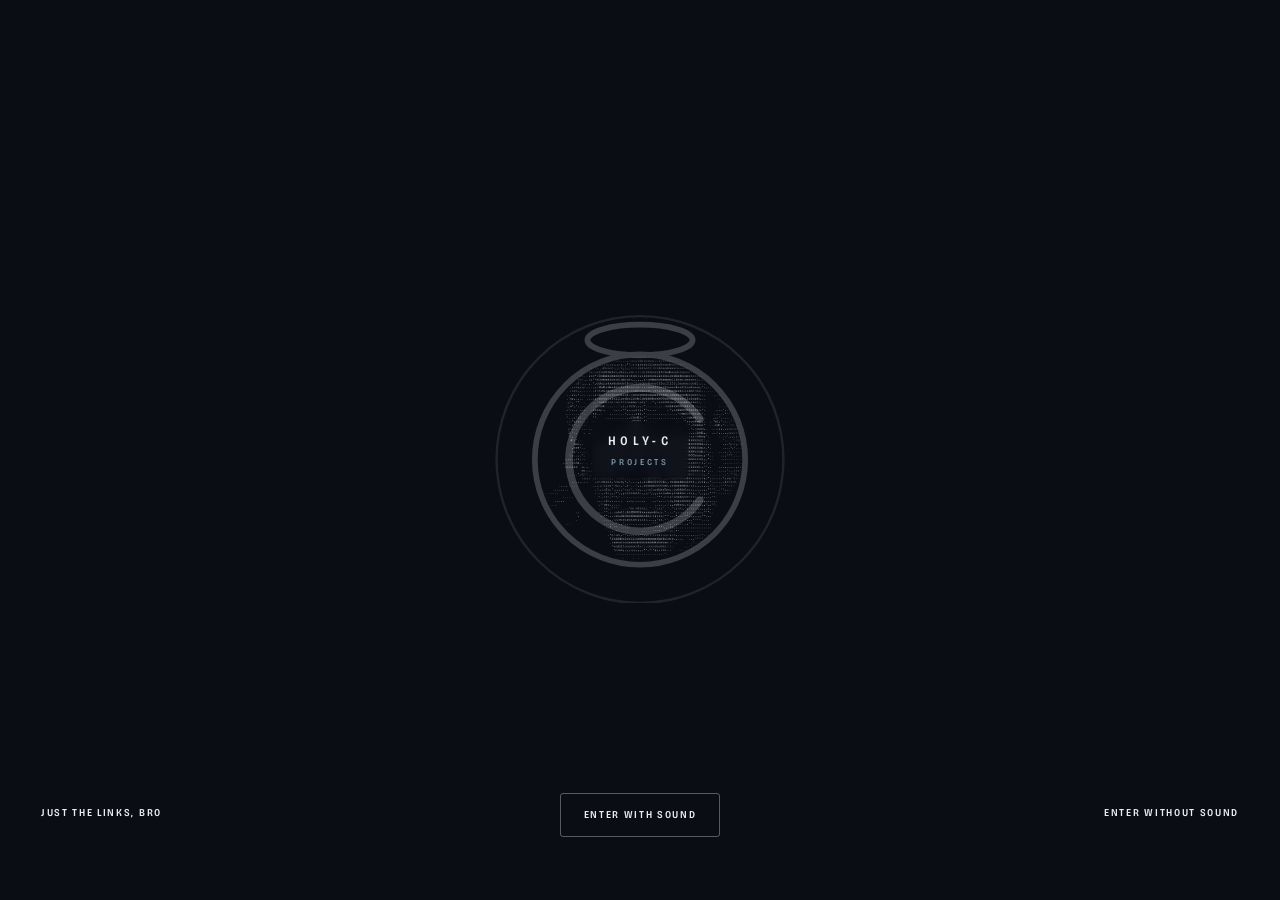
==== commit c4fdc3a6: "Add "Just the links, bro": a plain page with every project /links/ lists software and games from dat" ====
--- a/index.html
+++ b/index.html
@@ -16,8 +16,8 @@
   <link rel="preload" href="data/projects.json" as="fetch" crossorigin>
   <link rel="preconnect" href="https://fonts.googleapis.com">
   <link rel="preconnect" href="https://fonts.gstatic.com" crossorigin>
-  <link href="https://fonts.googleapis.com/css2?family=Bricolage+Grotesque:opsz,wdth,wght@12..96,75..100,200..800&family=Inter:wght@400;500&display=swap" rel="stylesheet">
-  <link rel="stylesheet" href="css/style.css?v=3">
+  <link href="https://fonts.googleapis.com/css2?family=Bricolage+Grotesque:opsz,wdth,wght@12..96,75..100,200..800&family=Chakra+Petch:wght@700&family=Inter:wght@400;500&display=swap" rel="stylesheet">
+  <link rel="stylesheet" href="css/style.css?v=6">
 </head>
 <body>
 
@@ -45,6 +45,7 @@
   <div class="intro__actions">
     <button class="btn btn--outline" id="enterSound" type="button"><span class="btn__text"><span>Enter with sound</span><span>Enter with sound</span></span></button>
     <button class="textlink textlink--small" id="enterMute" type="button">Enter without sound</button>
+    <a class="textlink textlink--small intro__links" href="/links/">Just the links, bro</a>
   </div>
 </div>
 
@@ -61,6 +62,7 @@
     <a href="#" data-nav="map" class="is-active">Projects</a>
     <a href="#" data-nav="about">About</a>
     <a href="#" data-nav="contact">Contact</a>
+    <a href="/links/">Just the links, bro</a>
   </nav>
   <button class="nav__sound" id="soundToggle" type="button" aria-pressed="false" aria-label="Toggle sound">
     <span class="nav__soundlabel">Sound</span>
@@ -150,7 +152,7 @@
       <p>The common thread: tools that do one thing properly, explain what they are about to do, and never touch your files behind your back. The games are made for people who miss the old World of Twelve.</p>
       <blockquote>“Never wrote a line of code in my life and never will. Divine vibetellect.”<cite>— GigaChud, GitHub bio</cite></blockquote>
       <dl class="about__facts" id="aboutFacts"></dl>
-      <p class="about__legal">Retro Defenders and Retro Survivors are non-commercial fan projects, not affiliated with or endorsed by Ankama. Dofus and Dofus Retro are trademarks of Ankama.</p>
+      <p class="about__legal">Retro Defenders, Retro Survivors and Retro Chess are non-commercial fan projects, not affiliated with or endorsed by Ankama. Dofus and Dofus Retro are trademarks of Ankama.</p>
     </div>
   </div>
 </section>
@@ -178,13 +180,14 @@
   <a href="#" data-nav="map">Projects</a>
   <a href="#" data-nav="about">About</a>
   <a href="#" data-nav="contact">Contact</a>
+  <a href="/links/">Just the links</a>
   <a href="https://github.com/BigFatDeuce" target="_blank" rel="noopener">GitHub ↗</a>
 </div>
 
 <div class="grain" aria-hidden="true"></div>
 <div class="vignette" aria-hidden="true"></div>
 
-<script src="js/world.js?v=3"></script>
-<script src="js/main.js?v=3"></script>
+<script src="js/world.js?v=6"></script>
+<script src="js/main.js?v=6"></script>
 </body>
 </html>
--- a/css/style.css
+++ b/css/style.css
@@ -11,6 +11,7 @@
   --line-strong: rgba(233, 236, 238, 0.34);
   --accent: #9fc3e6;
   --display: "Bricolage Grotesque", "Segoe UI", system-ui, sans-serif;
+  --zone: "Chakra Petch", "Segoe UI", system-ui, sans-serif;
   --sans: "Inter", system-ui, -apple-system, "Segoe UI", sans-serif;
   --expo: cubic-bezier(0.16, 1, 0.3, 1);
   --gutter: clamp(16px, 3.2vw, 44px);
@@ -107,6 +108,7 @@
   padding: 0 var(--gutter);
 }
 .intro__actions .textlink--small { position: absolute; right: var(--gutter); bottom: 12px; }
+.intro__actions .intro__links { right: auto; left: var(--gutter); text-decoration: none; }
 @media (max-width: 640px) { .intro__actions .textlink--small { position: static; } }
 
 /* ---------- Buttons ---------- */
@@ -270,12 +272,72 @@
 body.hero-over .region { opacity: 0; transition-delay: 0s; }
 .region small { color: var(--accent); }
 .region span {
-  font-family: var(--display); font-weight: 800; font-size: 118px; line-height: 0.86; letter-spacing: -0.03em;
-  color: color-mix(in srgb, var(--accent) 7%, transparent);
-  -webkit-text-stroke: 1.2px color-mix(in srgb, var(--accent) 55%, transparent);
-  transition: color 0.6s ease, -webkit-text-stroke-color 0.6s ease;
-}
-.region:hover span { color: color-mix(in srgb, var(--accent) 20%, transparent); -webkit-text-stroke-color: var(--accent); }
+  position: relative; display: inline-block;
+  font-family: var(--zone); font-weight: 700; font-stretch: normal; text-transform: uppercase;
+  font-size: 84px; line-height: 0.9; letter-spacing: 0.01em;
+  color: color-mix(in srgb, var(--accent) 70%, transparent);
+  text-shadow: 0 0 40px color-mix(in srgb, var(--accent) 25%, transparent);
+  transition: color 0.6s ease;
+}
+.region:hover span { color: var(--accent); }
+
+/* broadcast glitch: torn slices, RGB split, corrupted blocks (bursts triggered from main.js) */
+.region span::before, .region span::after {
+  content: attr(data-text); position: absolute; inset: 0; pointer-events: none;
+  opacity: 0; text-shadow: none; mix-blend-mode: screen;
+}
+.region span::before { color: #ff2f6d; }
+.region span::after  { color: #2fe6ff; }
+.region span i {
+  position: absolute; inset: 0; pointer-events: none; opacity: 0;
+  background:
+    linear-gradient(var(--accent), var(--accent)) 12% 30% / 18% 9% no-repeat,
+    linear-gradient(#fff, #fff) 64% 72% / 9% 6% no-repeat,
+    linear-gradient(var(--accent), var(--accent)) 82% 18% / 12% 5% no-repeat,
+    repeating-linear-gradient(0deg, rgba(255,255,255,0.08) 0 1px, transparent 1px 3px);
+  mix-blend-mode: screen;
+}
+.region.is-glitch span { animation: glitch-main 0.46s steps(1, end) both; }
+.region.is-glitch span::before { animation: glitch-r 0.46s steps(1, end) both; }
+.region.is-glitch span::after  { animation: glitch-c 0.46s steps(1, end) both; }
+.region.is-glitch span i { animation: glitch-blocks 0.46s steps(1, end) both; }
+@keyframes glitch-main {
+  0%   { transform: translate(0); clip-path: inset(0 0 0 0); }
+  10%  { transform: translate(-6px, 0) skewX(-8deg); clip-path: inset(8% 0 52% 0); }
+  20%  { transform: translate(9px, 0); clip-path: inset(46% 0 12% 0); }
+  32%  { transform: translate(-3px, 1px); clip-path: inset(0 0 0 0); }
+  44%  { transform: translate(14px, 0) skewX(6deg); clip-path: inset(62% 0 4% 0); }
+  56%  { transform: translate(-10px, 0); clip-path: inset(22% 0 40% 0); }
+  70%  { transform: translate(2px, 0); clip-path: inset(0 0 0 0); }
+  84%  { transform: translate(-4px, 0); clip-path: inset(70% 0 0 0); }
+  100% { transform: translate(0); clip-path: inset(0 0 0 0); }
+}
+@keyframes glitch-r {
+  0%   { opacity: 0.9; transform: translate(-5px, 0); clip-path: inset(0 0 66% 0); }
+  16%  { transform: translate(12px, 0); clip-path: inset(30% 0 38% 0); }
+  34%  { transform: translate(-16px, 0); clip-path: inset(70% 0 6% 0); }
+  52%  { transform: translate(6px, -1px); clip-path: inset(12% 0 70% 0); }
+  70%  { transform: translate(-8px, 0); clip-path: inset(48% 0 24% 0); }
+  88%  { transform: translate(3px, 0); clip-path: inset(0 0 0 0); }
+  100% { opacity: 0; transform: translate(0); }
+}
+@keyframes glitch-c {
+  0%   { opacity: 0.9; transform: translate(6px, 0); clip-path: inset(56% 0 10% 0); }
+  18%  { transform: translate(-14px, 0); clip-path: inset(4% 0 72% 0); }
+  36%  { transform: translate(10px, 1px); clip-path: inset(38% 0 34% 0); }
+  54%  { transform: translate(-6px, 0); clip-path: inset(76% 0 2% 0); }
+  72%  { transform: translate(9px, 0); clip-path: inset(18% 0 56% 0); }
+  90%  { transform: translate(-2px, 0); clip-path: inset(0 0 0 0); }
+  100% { opacity: 0; transform: translate(0); }
+}
+@keyframes glitch-blocks {
+  0%   { opacity: 0; }
+  12%  { opacity: 0.55; transform: translate(10px, 0); }
+  30%  { opacity: 0; }
+  48%  { opacity: 0.4; transform: translate(-18px, 4px) scaleX(1.4); }
+  64%  { opacity: 0; }
+  100% { opacity: 0; }
+}
 
 /* markers: just a dot and the project name */
 .marker {
